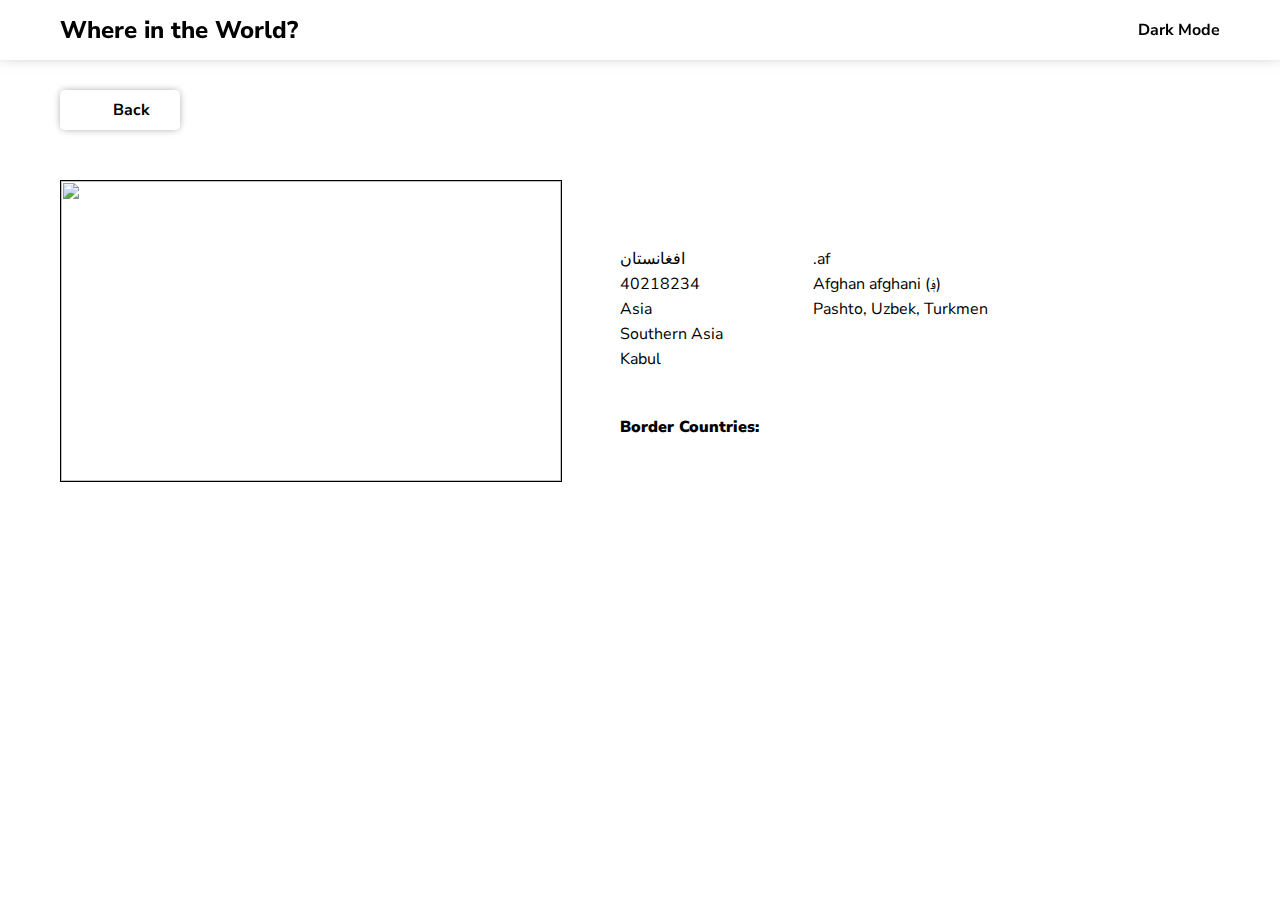
==== viewcountry.html @ e429df66 "uploading to github" ====
<!DOCTYPE html>
<html lang="en">
<head>
    <meta charset="UTF-8">
    <meta name="viewport" content="width=device-width, initial-scale=1.0">
    <title>Where in the World</title>
    <link rel="stylesheet" href="style.css">
    <link rel="preconnect" href="https://fonts.googleapis.com">
    <link rel="preconnect" href="https://fonts.gstatic.com" crossorigin>
    <link href="https://fonts.googleapis.com/css2?family=Nunito+Sans:ital,opsz,wght@0,6..12,200..1000;1,6..12,200..1000&display=swap" rel="stylesheet">
    <link rel="stylesheet" href="https://cdnjs.cloudflare.com/ajax/libs/font-awesome/6.5.1/css/all.min.css" integrity="sha512-DTOQO9RWCH3ppGqcWaEA1BIZOC6xxalwEsw9c2QQeAIftl+Vegovlnee1c9QX4TctnWMn13TZye+giMm8e2LwA==" crossorigin="anonymous" referrerpolicy="no-referrer" />
</head>
<body class="nunito-sans-myfont">
    <header>
        <h2 id="heading">Where in the World?</h2>
        <div id="lighttheme">
            <i class="fa-regular fa-moon"></i>
            <p style="padding-left:5px">Dark Mode</p>
        </div>
    </header>
    <main id="main2">
        <div  id="backbutton">
            <div class="shadow" id="back">
                <i class="fa-solid fa-arrow-left-long"></i>
                <p>Back</p>
            </div>
        </div>
        <div id="countrydetails">
            <img id="countryflag" src="https://flagcdn.com/w320/af.png">
            <div id="details">
                <h1 class="name1" style="font-weight:bold">Afghanisthan</h1>
                <br>
                <div class="detailbox">
                    <div id="details1">
                        <p name="Native Name:" id="nativeName">افغانستان</p>
                        <p name="Population:" id="population">40218234</p>
                        <p name="Region:" id="region">Asia</p>
                        <p name="Sub Region:" id="subregion">Southern Asia</p>
                        <p name="Capital:" id="capital">Kabul</p>
                    </div>
                    <div id="details2">
                        <p name="Top Level Domain:" id="topLevelDomain">.af</p>
                        <p name="Currencies:" id="currencies">Afghan afghani (؋)</p>
                        <p name="Languages:" id="languages">Pashto, Uzbek, Turkmen</p>
                    </div>
                </div>
                <br>
                <br>
                <div id="borders">
                    <b>Border Countries:</b>
                </div>
            </div>
        </div>
    </main>
    <script src="data.js"></script>
    <script src="lightmode.js"></script>
    <script src="code.js"></script>
    <script src="code2.js"></script>
</body>
</html>
---- style.css ----
*
{
    padding:0px;
    margin:0px;
}
body{
    width:100vw;
    height:100vh;
}
header{
    width:100vw;
    height:60px;
    box-sizing:border-box;
    padding:0px 60px 0px 60px;
    display:flex;
    justify-content:space-between;
    align-items:center;
    box-shadow:0px -13px 19px black;
    position:fixed;
    background-color:white;
    z-index:3;
}
#heading{
    width:auto;
    font-weight:800;
}
#lighttheme{
    width:auto;
    height:auto;
    display:flex;
    align-items:center;
}
.darkmode
{
    background-color:hsl(209, 23%, 22%);
    color:white;
    box-shadow:0px 0px 0px black;;
}
.darkmode1
{
    background-color:hsl(200, 15%, 8%);
    color:white;
}
#lighttheme:hover{
    cursor:pointer;
}
.nunito-sans-myfont {
  font-family: "Nunito Sans", sans-serif;
  font-optical-sizing: auto;
  font-weight: bold;
  font-style: normal;
  font-variation-settings:
    "wdth" 100,
    "YTLC" 500;
}
main{
    width:100vw;
    height:auto;
    box-sizing:border-box;
    padding:90px 60px 81px 60px;
}
#searchfilter
{
    width:100%;
    height:auto;
    display:flex;
    align-items:center;
    justify-content:space-between;
    margin-bottom:50px;
}
#backbutton
{
    width:120px;
    height:auto;
    display:flex;
    align-items:center;
    justify-content:space-between;
    margin-bottom:50px;
}
#search
{
    height:40px;
    width:40%;
    border-radius:5px;
    display:flex;
    align-items:center;
    box-sizing:border-box;
    padding-left:30px;
    padding-right:30px;
}
#back
{
    height:40px;
    width:100%;
    border-radius:5px;
    display:flex;
    justify-content:space-between;
    align-items:center;
    box-sizing:border-box;
    padding-left:30px;
    padding-right:30px;
}
#search:hover
{
    cursor:pointer;
}
#search i{
    color:grey;
}
#search i:active{
    color:black;
}
input{
    margin-left:30px;
    width:100%;
    border:1px solid white;
}
input:focus{
    outline:none;
}
#filter
{
    height:40px;
    width:20%;
    border-radius:5px;
    display:flex;
    justify-content:space-between;
    align-items:center;
    box-sizing:border-box;
    padding:0px 25px 0px 25px;
    font-size:14px;
    position:relative;
    font-weight:600;
}
#filter:hover{
    cursor:pointer;
}
#filter i:active{
    opacity:0.5;
}
#optionbox
{
    height:auto;
    width:100%;
    position:absolute;
    z-index:1;
    right:0px;
    top:50px;
    border-radius:5px;

}
.opts
{
    height:40px;
    width:100%;
    box-sizing:border-box;
    padding-left:25px;
    display:flex;
    align-items:center;
    background-color:white;
}
.opts:hover{
    background-color:rgb(184, 184, 184);
}
#countrybox
{
    width:100%;
    height:auto;
    display:flex;
    flex-wrap:wrap;
    justify-content:space-between;
    align-items:flex-start;
}
.country{
    width:23.5%;
    height:350px;
    border-radius:5px;
    margin-bottom:30px;
}
.country:hover
{
    cursor:pointer;
    width:25%;
    height:355px;
}
.flag{
    height:50%;
    width:100%;
}
.flag img{
    width:100%;
    height:100%;
    border-top-right-radius:5px;
    border-top-left-radius:5px;
    z-index:0;
    border-bottom:1px solid lightgrey;
}
.content
{
    height:50%;
    width:100%;
    box-sizing:border-box;
    padding:20px;
}
.content h4{
    font-weight:bolder;
    font-size:18px;
}
.content p{
    font-weight:lighter
}
.shadow
{
    box-shadow:0px 0px 8px -2px grey;
}
#countrydetails
{
    display:flex;
    align-items:center;
    width:100%;
}
#countryflag
{
    height:300px;
    width:500px;
    margin-right:5%;
    border:1px solid black; 
}
#main2
{
    height:90.5vh;
}
#details
{
    width:100%;
    height:auto;
    position:relative;
}
#countrydetails p{
    line-height:25px;
    font-weight:lighter;
}
#countrydetails b{
    margin-right:10px;
}
.detailbox
{
    display:flex;
    width:100%;
}
#details2{
    margin-left:15%;
}
#borders
{
    width:auto;
    height:auto;
    display:flex;
    flex-wrap:wrap;
    align-items:center;
}
.neighbours
{
    height:30px;
    width:auto;
    border-radius:5px;
    display:flex;
    justify-content:center;
    align-items:center;
    box-sizing:border-box;
    padding-left:10px;
    padding-right:10px;
    margin-right:5px;
    margin-bottom:5px;
}
#back:hover,.neighbours:hover{
    cursor:pointer;
}
#back:active,.neighbours:active{
    background-color:grey;
}
@media(max-width:380px)
{
    main{
        padding: 90px 30px 81px 30px;
    }
    header
    {
        padding:0px 20px 0px 20px;
    }
    #heading{
        font-size:20px;
    }
    #searchfilter
    {
        display:flex;
        flex-direction:column;
    }
    #search,#filter{
        width:100%;
        margin-bottom:10px;
    }
    #countrybox{
        display:flex;
        flex-direction:column;
    }
    .country{
        width:100%;
    }
    .country:hover
    {
        cursor:pointer;
        width:100%;
        height:355px;
    }
    input{
        margin-left:10px;
    }
    #back
    {
        height:35px;
        padding:0px 10px 0px 10px;
        width:70%;
    }
    #countryflag
    {
        height:212px;
        width:100%;
        margin-right:0px;
        margin-bottom:30px;
    }
    #countrydetails
    {
        display:flex;
        flex-direction:column;
    }
    .detailbox{
        display:flex;
        flex-direction:column;
    }
    #details1
    {
        margin-bottom:20px;
    }
    #details2
    {
        margin:0px;
    }
    h1{
        font-size:28px;
    }
    #borders b{
        margin-bottom:10px;
    }
    #main2
    {
        height:auto;
    }
}
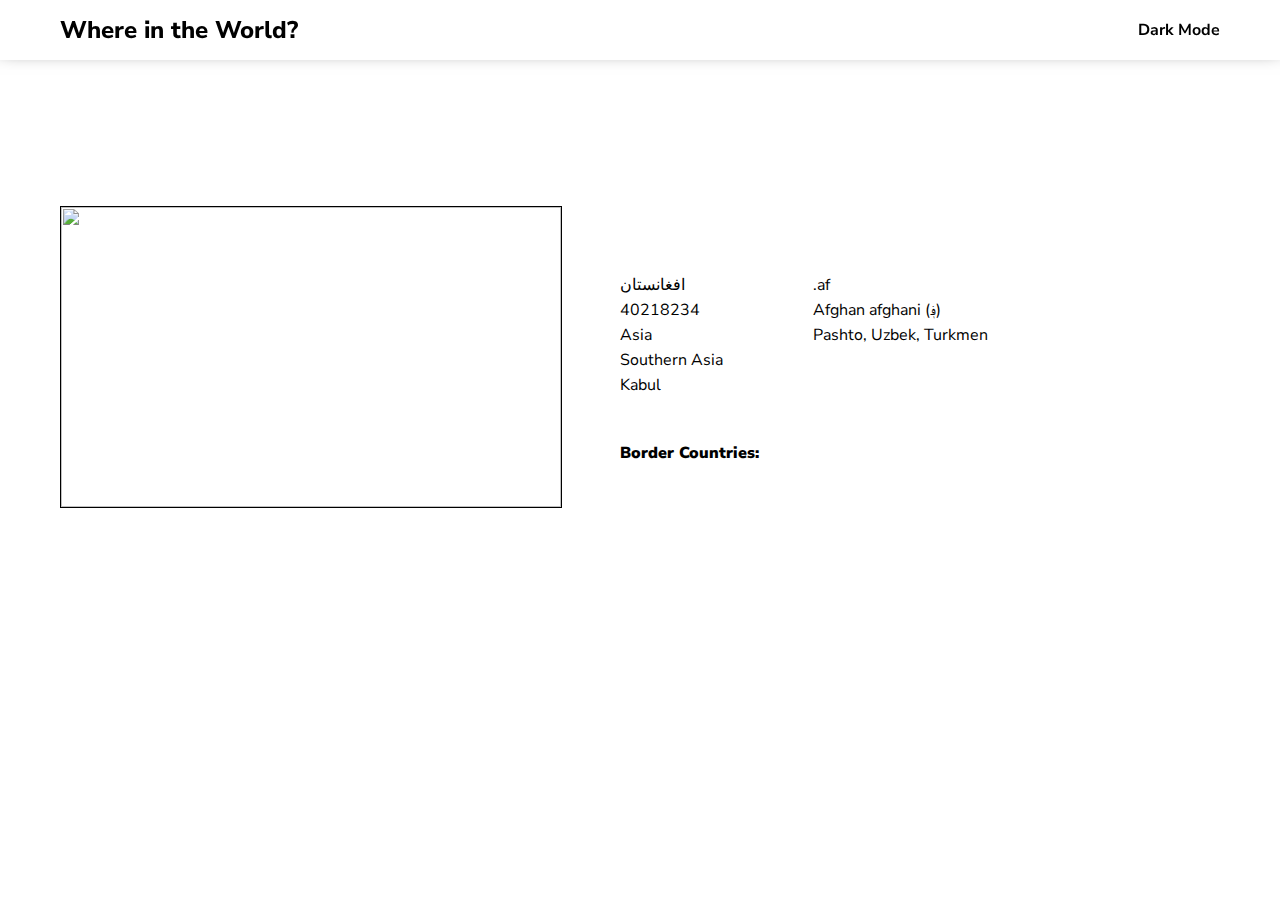
==== commit deed9f66: "." ====
--- a/viewcountry.html
+++ b/viewcountry.html
@@ -19,12 +19,6 @@
         </div>
     </header>
     <main id="main2">
-        <div  id="backbutton">
-            <div class="shadow" id="back">
-                <i class="fa-solid fa-arrow-left-long"></i>
-                <p>Back</p>
-            </div>
-        </div>
         <div id="countrydetails">
             <img id="countryflag" src="https://flagcdn.com/w320/af.png">
             <div id="details">
--- a/style.css
+++ b/style.css
@@ -68,33 +68,12 @@
     justify-content:space-between;
     margin-bottom:50px;
 }
-#backbutton
-{
-    width:120px;
-    height:auto;
-    display:flex;
-    align-items:center;
-    justify-content:space-between;
-    margin-bottom:50px;
-}
 #search
 {
     height:40px;
     width:40%;
     border-radius:5px;
     display:flex;
-    align-items:center;
-    box-sizing:border-box;
-    padding-left:30px;
-    padding-right:30px;
-}
-#back
-{
-    height:40px;
-    width:100%;
-    border-radius:5px;
-    display:flex;
-    justify-content:space-between;
     align-items:center;
     box-sizing:border-box;
     padding-left:30px;
@@ -215,6 +194,7 @@
 }
 #countrydetails
 {
+    padding-top:10%;
     display:flex;
     align-items:center;
     width:100%;
@@ -228,7 +208,7 @@
 }
 #main2
 {
-    height:90.5vh;
+    height:100vh;
 }
 #details
 {
@@ -279,7 +259,7 @@
 #back:active,.neighbours:active{
     background-color:grey;
 }
-@media(max-width:380px)
+@media(max-width:450px)
 {
     main{
         padding: 90px 30px 81px 30px;
